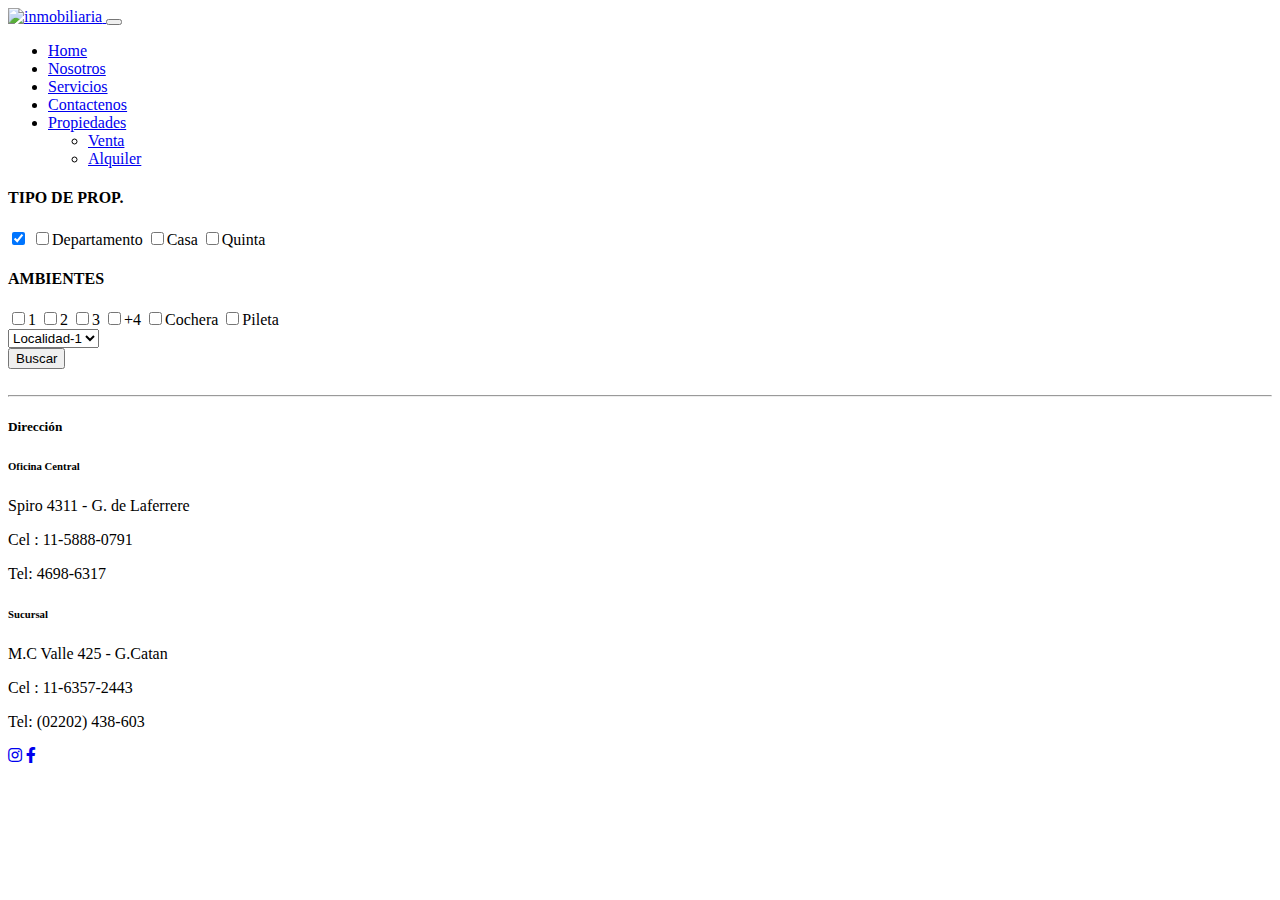
==== page/alquiler.html @ ab849b94 "Add files via upload" ====
<!DOCTYPE html>
<html lang="en">
<head>
    <meta charset="UTF-8">
    <meta http-equiv="X-UA-Compatible" content="IE=edge">
    <meta name="viewport" content="width=device-width, initial-scale=1.0">
   
    <!-- Google Web Fonts -->
   <!--  <link rel="preconnect" href="https://fonts.googleapis.com">
    <link rel="preconnect" href="https://fonts.gstatic.com" crossorigin>
    <link href="https://fonts.googleapis.com/css2?family=Heebo:wght@400;500;600&family=Inter:wght@700;800&display=swap" rel="stylesheet"> -->
    
    <!-- Icon Font Stylesheet -->
    <link href="https://cdnjs.cloudflare.com/ajax/libs/font-awesome/5.10.0/css/all.min.css" rel="stylesheet">

    <!-- Libraries Stylesheet -->
    <link href="../lib/animate/animate.min.css" rel="stylesheet">
    <link href="../lib/owlcarousel/assets/owl.carousel.min.css" rel="stylesheet">

    <!-- Template Stylesheet -->
    <link href="../css/card.css" rel="stylesheet">
    <link href="https://cdn.jsdelivr.net/npm/bootstrap@5.1.3/dist/css/bootstrap.min.css" rel="stylesheet" integrity="sha384-1BmE4kWBq78iYhFldvKuhfTAU6auU8tT94WrHftjDbrCEXSU1oBoqyl2QvZ6jIW3" crossorigin="anonymous">
    <link rel="stylesheet" href="../css/style.css">
    <link rel="stylesheet" href="https://cdn.jsdelivr.net/npm/bootstrap-icons@1.8.2/font/bootstrap-icons.css">
    <title>AO-Corti|Alquiler</title>
</head>
<body>
    <header>
        <nav class="navbar navbar-expand-md navbar-dark" aria-label="Fourth navbar example">
          <div class="container-fluid">
            <a class="logo" href="../index.html" alt="AO Corti">
              <img src="../img/AOcorti.png" alt="inmobiliaria">
            </a>
            <button class="navbar-toggler collapsed" type="button" data-bs-toggle="collapse" data-bs-target="#navbarsExample04" aria-controls="navbarsExample04" aria-expanded="false" aria-label="Toggle navigation">
              <span class="navbar-toggler-icon"></span>
            </button>
      
            <div class="navbar-collapse collapse" id="navbarsExample04">
              <ul class="navbar-nav me-auto mb-2 mb-md-0 d-flex justify-content-end w-100">
                <li class="nav-item">
                  <a class="nav-link active" aria-current="page" href="../index.html">Home</a>
                </li>
                <li class="nav-item">
                  <a class="nav-link" href="nosotros.html">Nosotros</a>
                </li>
                <li class="nav-item">
                  <a class="nav-link" href="servicios.html">Servicios</a>
                </li>
                <li class="nav-item">
                  <a class="nav-link" href="contactenos.html">Contactenos</a>
                </li>
                <li class="nav-item dropdown">
                  <a class="nav-link dropdown-toggle" href="#" id="dropdown04" data-bs-toggle="dropdown" aria-expanded="false">Propiedades</a>
                  <ul class="dropdown-menu" aria-labelledby="dropdown04">
                    <li><a class="dropdown-item" href="venta.html">Venta</a></li>
                    <li><a class="dropdown-item" href="alquiler.html">Alquiler</a></li>
                  </ul>
                </li>
              </ul>
            </div>
          </div>
        </nav>
      </header>
      <section class="filtros">
        <div class="container__filtros">
          <div class="container__inputs">
            <form class="formulario">
              <div class="tipoProp">
                <div class="tituloProp">
                  <h4>TIPO DE PROP.</h4>
                </div>
                <input id="filtroAuto" type="checkbox" value="alquiler" checked>
                <label><input type="checkbox" value="depto" id="filtro" onchange="lanzaFiltro()">Departamento</label>
                <label><input type="checkbox" value="casa" id="filtro" onchange="lanzaFiltro()">Casa</label>
                <label><input type="checkbox" value="quinta" id="filtro" onchange="lanzaFiltro()">Quinta</label>
              </div>
              <div class="ambientes">
                <div class="tituloAmbiente">
                  <h4>AMBIENTES</h4>
                </div>
                <label><input type="checkbox" value="mono" id="filtro">1</label>
                <label><input type="checkbox" value="2amb" id="filtro">2</label>
                <label><input type="checkbox" value="3" id="filtro">3</label>
                <label><input type="checkbox" value="4amb" id="filtro">+4</label>
                <label><input type="checkbox" value="cochera" id="filtro">Cochera</label> 
                <label><input type="checkbox" value="pileta" id="filtro">Pileta</label>                 
              </div>
              <div class="selectLocacion">
                <select name="selected-locacion" value="locacion">
                  <option value="location1">Localidad-1</option>
                  <option value="location2">Localidad-2</option>
                  <option value="location3">Localidad-3</option>
                  <option value="location4">Localidad-4</option>
                </select>
              </div>
              <div class="btnBuscar">
                <button id="buscar" type="submit">Buscar</button>
              </div>
            </form>
          </div>
        </div>
      </section>
      <div class="container-xxl py-5-display">
        <div class="container">
          <div class="tab-content">
            <div id="tab-1" class="tab-pane fade show p-0 active">
              <div id="container__grid" class="row g-4">
              </div>
            </div>
          </div>
        </div>
      </div>

      <span class="icono__wp">
        <a href="#">
          <img class="img-wtp" src="../img/whatsapp-logo.png" alt="">
          <!-- <i id="btn-wp" class="fab fa-whatsapp"></i> -->
        </a>
      </span>
        

      <div class="dividir">
        <hr></hr>
      </div>
  
      <footer class="container contactenos">
        <h5 class="text-center">Dirección</h5>
        <div class="row footer__container justify-content-center">
          <div class="col text-center">
            <h6>Oficina Central</h6>
            <p>Spiro 4311 - G. de Laferrere</p>
            <p>Cel : 11-5888-0791</p>
            <p>Tel: 4698-6317</p>
          </div>
          <div class="col text-center">
            <h6>Sucursal</h6>
            <p>M.C Valle 425 - G.Catan</p>
            <p>Cel : 11-6357-2443</p>
            <p>Tel: (02202) 438-603</p>
          </div>
        </div>
        <div class="d-flex pt-2 justify-content-center">
          <a class="btn  btn-social" href="https://www.instagram.com/albertocorti_inmobiliaria/?hl=es"><i class="fab fa-instagram"></i></a>
          <a class="btn  btn-social" href="https://www.facebook.com/aocortiinmobiliaria/"><i class="fab fa-facebook-f"></i></a>
        </div>  
      </footer>

<!-- JavaScript Libraries -->
<script src="https://code.jquery.com/jquery-3.4.1.min.js"></script>
<script src="../lib/wow/wow.min.js"></script>
<script src="../lib/easing/easing.min.js"></script>
<script src="../lib/waypoints/waypoints.min.js"></script>
<script src="../lib/owlcarousel/owl.carousel.min.js"></script>

<!-- Template Javascript -->
<script src="../js/main.js"></script>
<script src="https://cdn.jsdelivr.net/npm/bootstrap@5.1.3/dist/js/bootstrap.bundle.min.js" integrity="sha384-ka7Sk0Gln4gmtz2MlQnikT1wXgYsOg+OMhuP+IlRH9sENBO0LRn5q+8nbTov4+1p" crossorigin="anonymous"></script>
<script src="../js/filtro.js"></script>
<script src="../js/index.js"></script>
</body>
</html>
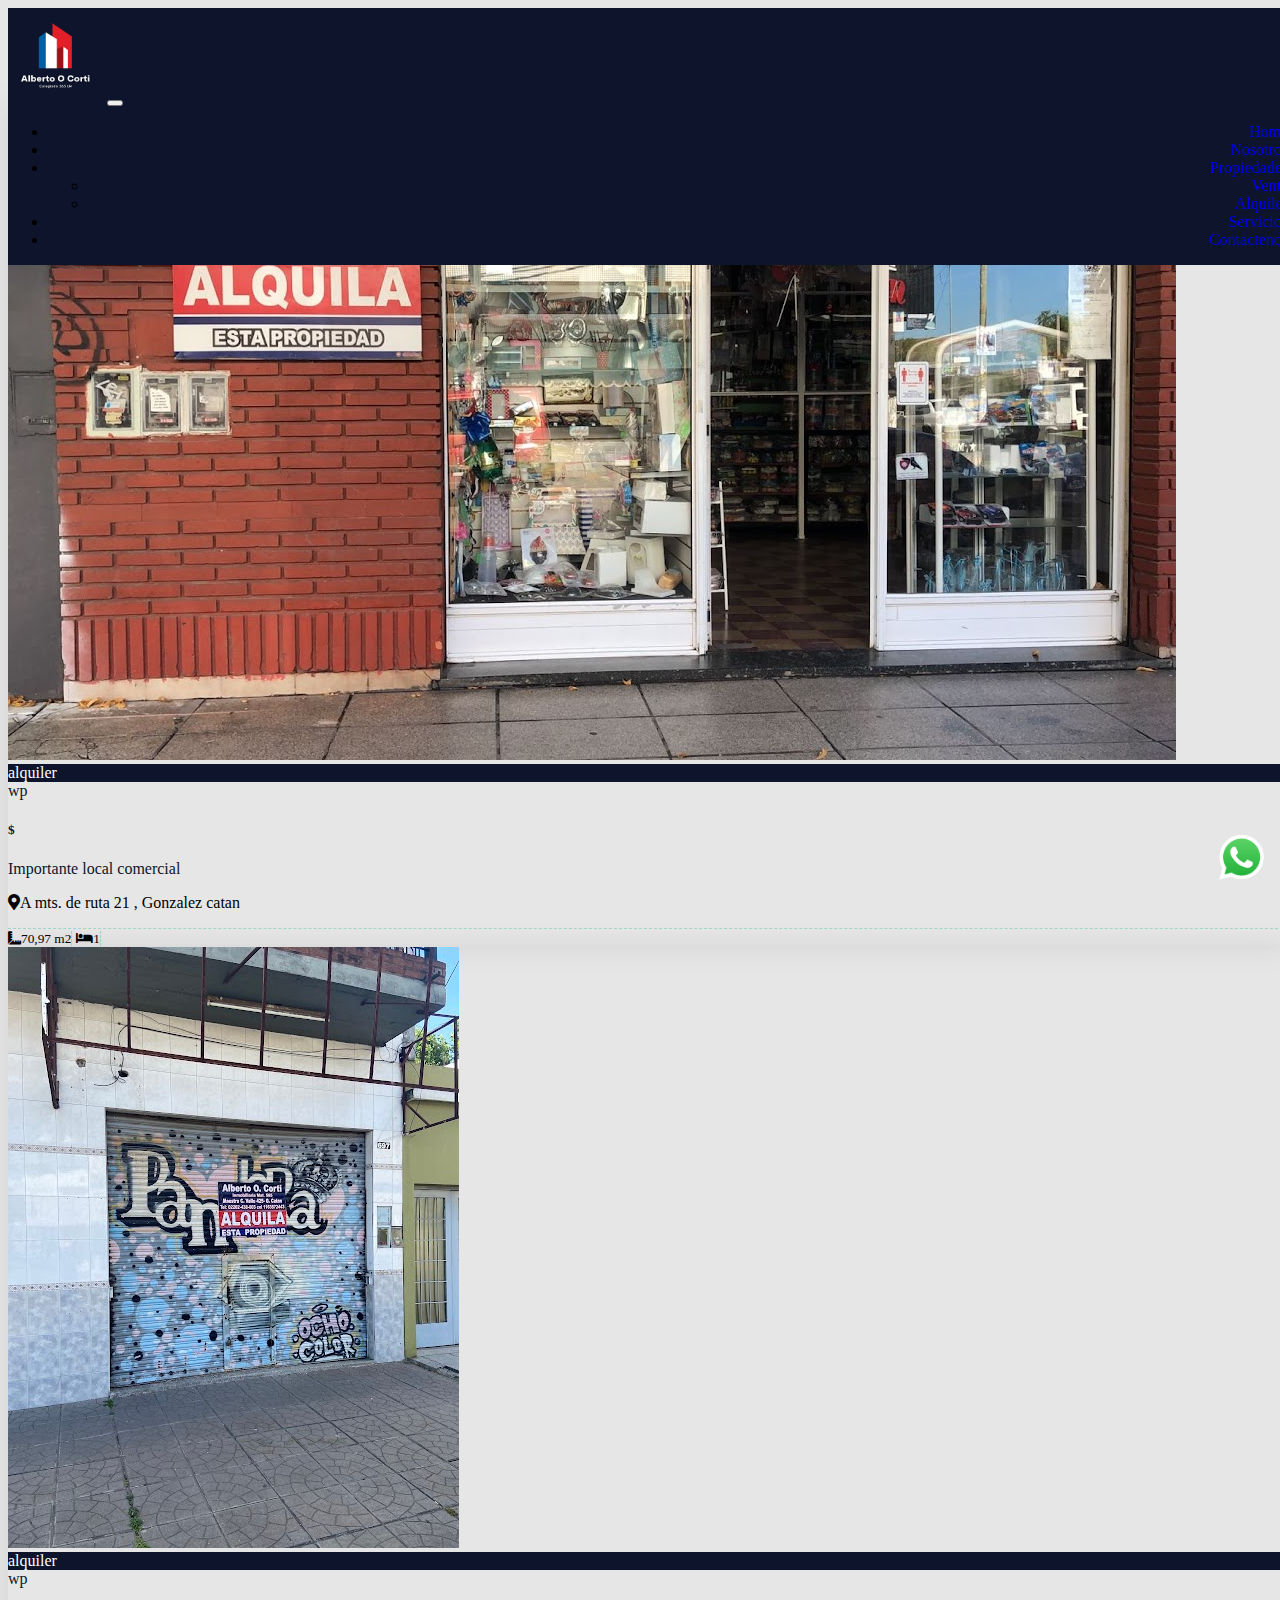
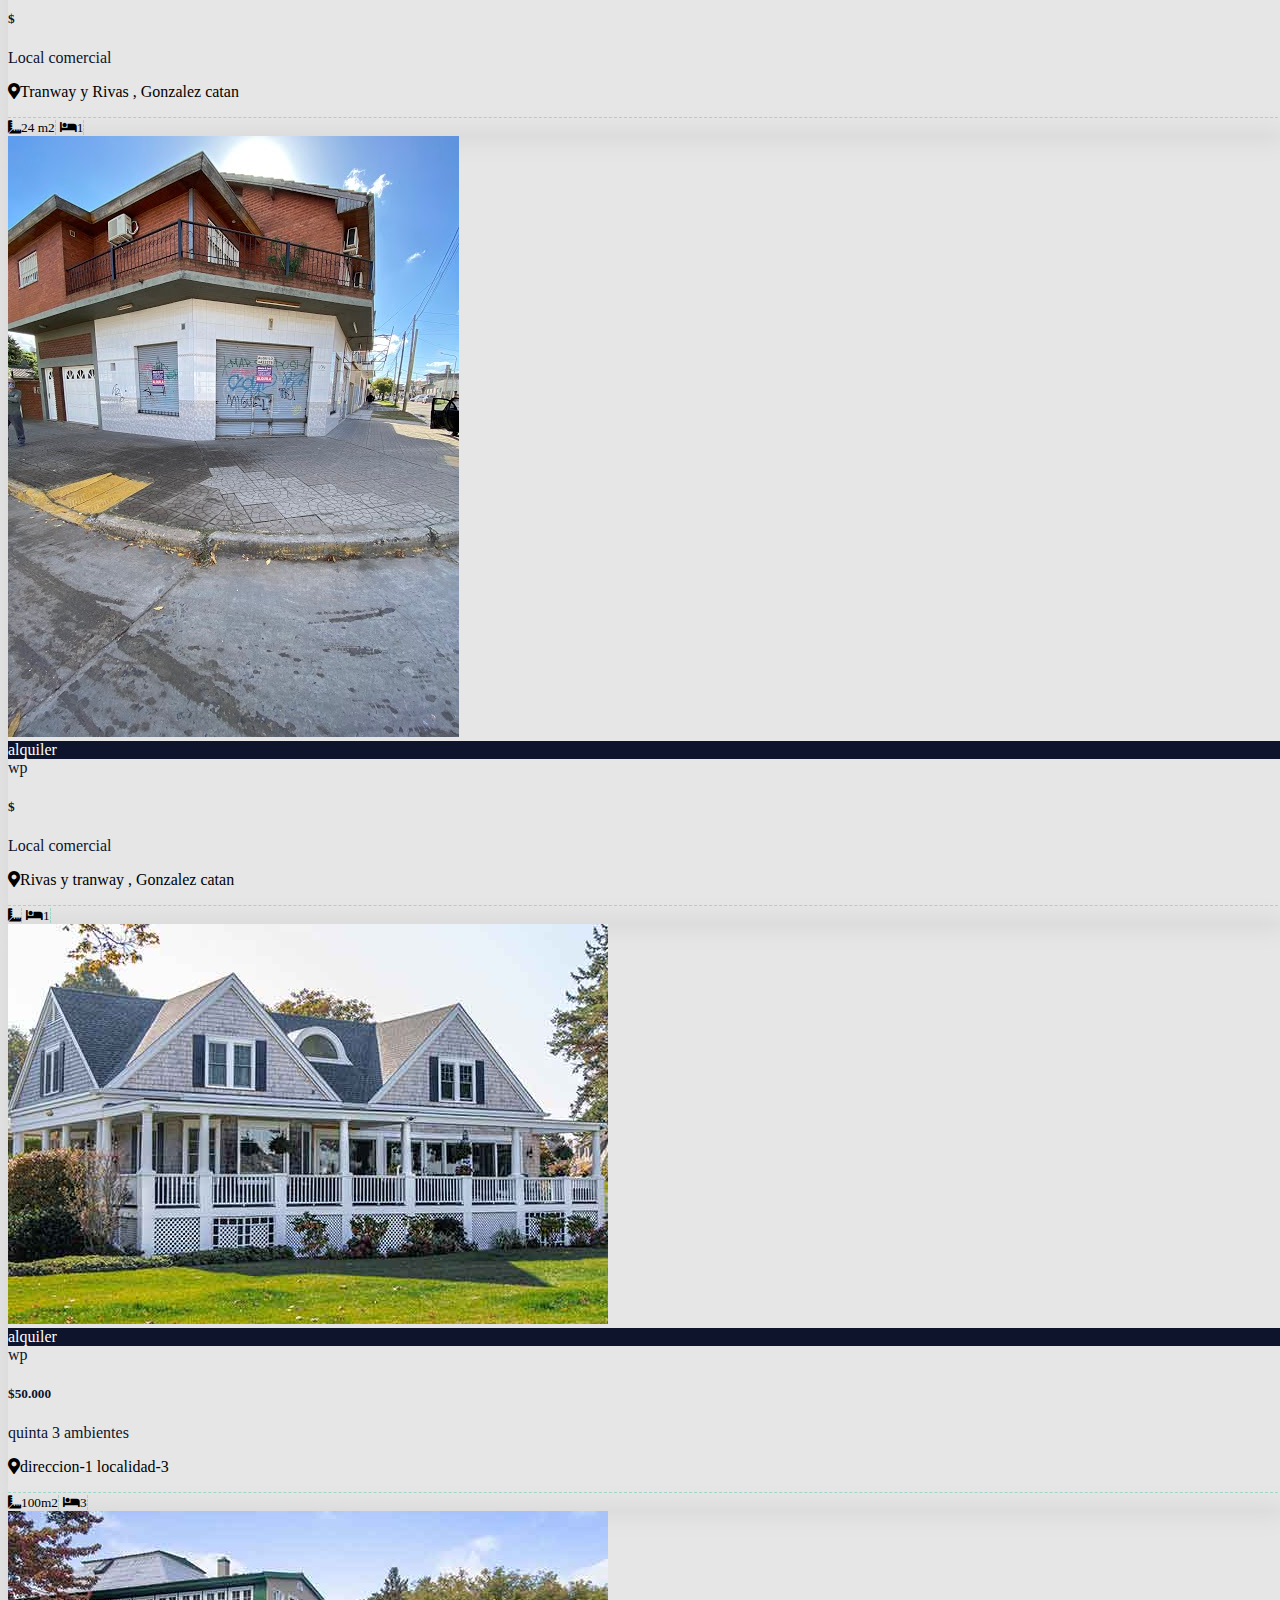
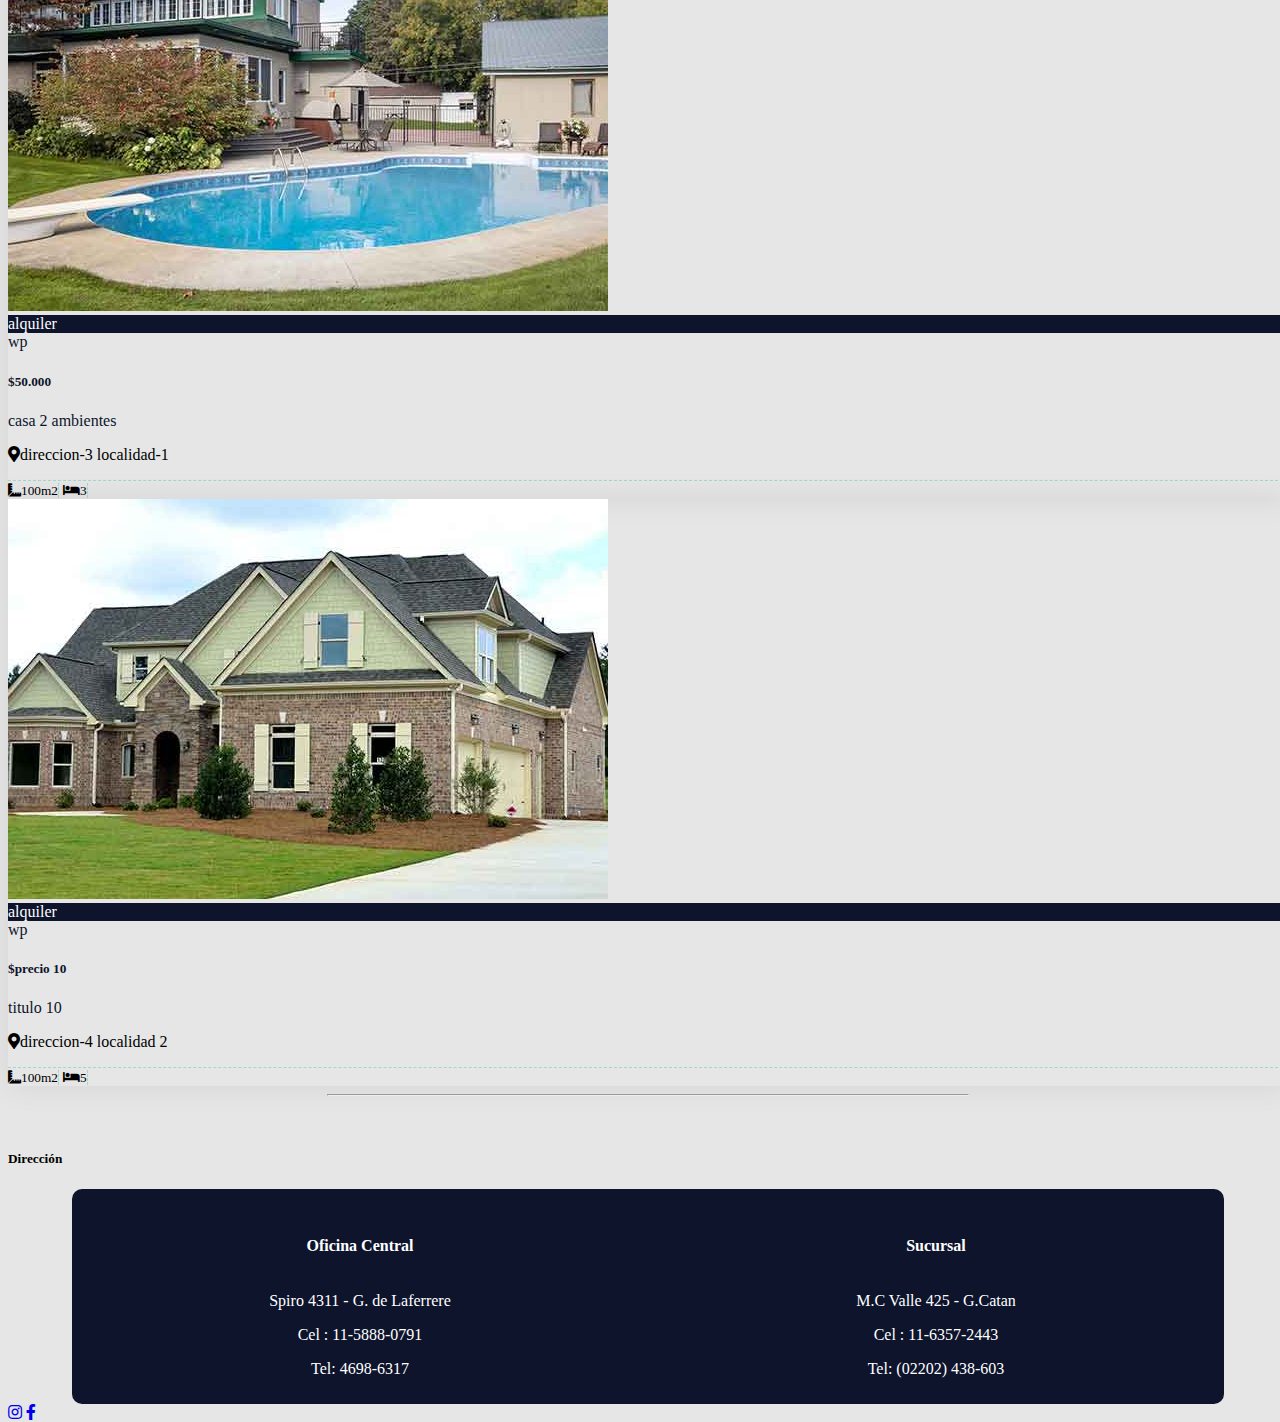
==== commit 907a5a81: "Add files via upload" ====
--- a/page/alquiler.html
+++ b/page/alquiler.html
@@ -43,18 +43,18 @@
                 <li class="nav-item">
                   <a class="nav-link" href="nosotros.html">Nosotros</a>
                 </li>
-                <li class="nav-item">
-                  <a class="nav-link" href="servicios.html">Servicios</a>
-                </li>
-                <li class="nav-item">
-                  <a class="nav-link" href="contactenos.html">Contactenos</a>
-                </li>
                 <li class="nav-item dropdown">
                   <a class="nav-link dropdown-toggle" href="#" id="dropdown04" data-bs-toggle="dropdown" aria-expanded="false">Propiedades</a>
                   <ul class="dropdown-menu" aria-labelledby="dropdown04">
                     <li><a class="dropdown-item" href="venta.html">Venta</a></li>
                     <li><a class="dropdown-item" href="alquiler.html">Alquiler</a></li>
                   </ul>
+                </li>
+                <li class="nav-item">
+                  <a class="nav-link" href="servicios.html">Servicios</a>
+                </li>
+                <li class="nav-item">
+                  <a class="nav-link" href="contactenos.html">Contactenos</a>
                 </li>
               </ul>
             </div>
--- a/css/card.css
+++ b/css/card.css
@@ -0,0 +1,278 @@
+/********** Template CSS **********/
+:root {
+    --primary: #0D142B;
+    --secondary: #FF1824;
+    --light: #035FA6;
+    --dark: #0E2E50;
+}
+
+
+.back-to-top {
+    position: fixed;
+    display: none;
+    right: 45px;
+    bottom: 45px;
+    z-index: 99;
+}
+
+
+/*** Spinner ***/
+#spinner {
+    opacity: 0;
+    visibility: hidden;
+    transition: opacity .5s ease-out, visibility 0s linear .5s;
+    z-index: 99999;
+}
+
+#spinner.show {
+    transition: opacity .5s ease-out, visibility 0s linear 0s;
+    visibility: visible;
+    opacity: 1;
+}
+
+
+/*** Button ***/
+.btn {
+    transition: .5s;
+}
+
+.btn.btn-primary,
+.btn.btn-secondary {
+    color: #FFFFFF;
+}
+
+.btn-square {
+    width: 38px;
+    height: 38px;
+}
+
+.btn-sm-square {
+    width: 32px;
+    height: 32px;
+}
+
+.btn-lg-square {
+    width: 48px;
+    height: 48px;
+}
+
+.btn-square,
+.btn-sm-square,
+.btn-lg-square {
+    padding: 0;
+    display: flex;
+    align-items: center;
+    justify-content: center;
+    font-weight: normal;
+    border-radius: 50px;
+}
+
+
+
+
+
+
+
+
+.header-carousel .owl-nav {
+    position: absolute;
+    top: 50%;
+    left: -25px;
+    transform: translateY(-50%);
+    display: flex;
+    flex-direction: column;
+}
+
+.header-carousel .owl-nav .owl-prev,
+.header-carousel .owl-nav .owl-next {
+    margin: 7px 0;
+    width: 50px;
+    height: 50px;
+    display: flex;
+    align-items: center;
+    justify-content: center;
+    color: #FFFFFF;
+    background: var(--primary);
+    border-radius: 40px;
+    font-size: 20px;
+    transition: .5s;
+}
+
+.header-carousel .owl-nav .owl-prev:hover,
+.header-carousel .owl-nav .owl-next:hover {
+    background: var(--dark);
+}
+
+@media (max-width: 768px) {
+    .header-carousel .owl-nav {
+        left: 25px;
+    }
+}
+
+.breadcrumb-item + .breadcrumb-item::before {
+    color: #DDDDDD;
+}
+
+
+/*** Icon ***/
+.icon {
+    padding: 15px;
+    display: inline-flex;
+    align-items: center;
+    justify-content: center;
+    background: #FFFFFF !important;
+    border-radius: 50px;
+    border: 1px dashed var(--primary) !important;
+}
+
+
+/*** About ***/
+.about-img img {
+    position: relative;
+    z-index: 2;
+}
+
+.about-img::before {
+    position: absolute;
+    content: "";
+    top: 0;
+    left: -50%;
+    width: 100%;
+    height: 100%;
+    background: var(--primary);
+    transform: skew(20deg);
+    z-index: 1;
+}
+
+
+/*** Category ***/
+.cat-item div {
+    background: #FFFFFF;
+    border: 1px dashed rgba(0, 185, 142, .3);
+    transition: .5s;
+}
+
+.cat-item:hover div {
+    background: var(--primary);
+    border-color: transparent;
+}
+
+.cat-item div * {
+    transition: .5s;
+}
+
+.cat-item:hover div * {
+    color: #FFFFFF !important;
+}
+
+
+/*** Property List ***/
+.nav-pills .nav-item .btn {
+    color: var(--dark);
+}
+
+.nav-pills .nav-item .btn:hover,
+.nav-pills .nav-item .btn.active {
+    color: #FFFFFF;
+}
+
+.property-item {
+    box-shadow: 0 0 30px rgba(0, 0, 0, .08);
+}
+
+.property-item img {
+    transition: .5s;
+}
+
+.property-item:hover img {
+    transform: scale(1.1);
+}
+
+.property-item .border-top {
+    border-top: 1px dashed rgba(0, 185, 142, .3) !important;
+}
+
+.property-item .border-end {
+    border-right: 1px dashed rgba(0, 185, 142, .3) !important;
+}
+
+
+/*** Team ***/
+.team-item {
+    box-shadow: 0 0 30px rgba(0, 0, 0, .08);
+    transition: .5s;
+}
+
+.team-item .btn {
+    color: var(--primary);
+    background: #FFFFFF;
+    box-shadow: 0 0 30px rgba(0, 0, 0, .15);
+}
+
+.team-item .btn:hover {
+    color: #FFFFFF;
+    background: var(--primary);
+}
+
+.team-item:hover {
+    border-color: var(--secondary) !important;
+}
+
+.team-item:hover .bg-primary {
+    background: var(--secondary) !important;
+}
+
+.team-item:hover .bg-primary i {
+    color: var(--secondary) !important;
+}
+
+
+/*** Testimonial ***/
+.testimonial-carousel {
+    padding-left: 1.5rem;
+    padding-right: 1.5rem;
+}
+
+@media (min-width: 576px) {
+    .testimonial-carousel {
+        padding-left: 4rem;
+        padding-right: 4rem;
+    }
+}
+
+.testimonial-carousel .testimonial-item .border {
+    border: 1px dashed rgba(0, 185, 142, .3) !important;
+}
+
+.testimonial-carousel .owl-nav {
+    position: absolute;
+    width: 100%;
+    height: 40px;
+    top: calc(50% - 20px);
+    left: 0;
+    display: flex;
+    justify-content: space-between;
+    z-index: 1;
+}
+
+.testimonial-carousel .owl-nav .owl-prev,
+.testimonial-carousel .owl-nav .owl-next {
+    position: relative;
+    width: 40px;
+    height: 40px;
+    display: flex;
+    align-items: center;
+    justify-content: center;
+    color: #FFFFFF;
+    background: var(--primary);
+    border-radius: 40px;
+    font-size: 20px;
+    transition: .5s;
+}
+
+.testimonial-carousel .owl-nav .owl-prev:hover,
+.testimonial-carousel .owl-nav .owl-next:hover {
+    background: var(--dark);
+}
+
+
--- a/css/style.css
+++ b/css/style.css
@@ -0,0 +1,422 @@
+/* fonts */
+@font-face {
+    font-family: 'Ceribri Sans';
+    src: local("Ceribri Sans")
+    url(CerebriSansSemiBold.ttf);
+    font-style: normal;
+    font-weight: normal;
+  }
+
+
+/* root */
+:root {
+    --navHeight: 95px;
+    --fontColorAzul: #0D142B;
+    --fontColorRojo: #FF1824;
+}
+
+body {
+    font-family:'Ceribri Sans';
+    width:100vw;
+    /* background al body para ayudar al maquetado */
+    background-color: #E6E6E6;
+}
+
+a{
+    text-decoration: none;
+}
+
+/* si se crea una section estara separada de las demas */
+section {
+    width: 100%;
+}
+.sectionPadding{
+    padding-top: 4rem;
+}
+
+/* nav */
+.navbar {
+    /* height: var(--navHeight); */
+    position: fixed;
+    z-index: 1000;
+    width: 100%;
+    min-height: 88px;
+    padding-top: 0rem;
+    padding-bottom: 0rem;
+}
+
+.navbar-dark{
+    background-color:var(--fontColorAzul);
+}
+.logo img{
+   height: 95px;
+}
+
+.navbar-collapse {
+    text-align: right;
+}
+
+/* carusel */
+
+/* main {
+    margin-bottom: 1rem;
+} */
+
+/* carusel  arreglos responsive*/
+ .carousel-item > .img-1{
+    height: calc(100vh - var(--navHeight));
+    object-fit: cover;
+    margin-top: var(--navHeight);
+}
+
+.carousel-item .textoCarousel {
+    display: flex;
+    flex-direction: column;
+    align-items: flex-end;
+    position: absolute;
+    top: 7%;
+    /* right: 0%; */
+    /* left: 0%; */
+    width: 100%;
+    height: 50%;
+    background: linear-gradient(0deg, rgba(0, 0, 0, 0) 25%, rgba(13, 20, 43) 100%);
+    justify-content: center;
+}
+
+.carousel-item .textoCarousel > h2 {
+    color: var(--fontColorAzul);
+    font-size: 1.15rem;
+}
+
+.carousel-item .textoCarousel > span {
+    color: var(--fontColorRojo);
+    font-size: 2.25rem;
+}
+
+.dropdown-menu {
+    min-width: 1rem;
+}
+/* Sección destacados */
+.titulo-destacados{
+    color: var(--fontColorRojo);
+    font-size: 3.7vh;
+    text-align: center;
+    padding-top: 3px;
+}
+    
+
+
+/* carousel II */
+
+.carousel-item .textoCarousel-II {
+    position: absolute;
+    right: 0;
+    top: 0;
+    bottom: 0;
+    width: 280px;
+    background: #1717177a;
+}
+#titulo1Destacado {
+    font-family: 'GothamBold', sans-serif;
+    font-size: 3vh;
+    color: white;
+    font-weight: 900;
+    padding: 20px 20px;
+}
+#titulo2Destacado {
+    font-weight: 300;
+    font-size: 2.5vh;
+    font-family: 'GothamBold', sans-serif;
+    color: white;
+    padding: 0px 20px 3vh;
+}
+.valor_propiedad {
+    position: absolute;
+    top: 25px;
+    left: 30px;
+    font-size: 15px;
+    background: #1717177a;
+    padding: 10px 10px;
+    color: white;
+    border-radius: 5px;
+}
+
+
+/* carusel  arreglos responsive*/
+ .carousel-item > .img-1{
+    height: calc(100vh - var(--navHeight));
+    margin-top: var(--navHeight);
+
+    /* cover para que NO distorsione la foto */
+    object-fit: cover;
+}
+.widthCarousel{
+    width: 75vw;
+}
+.left-18{
+    left: 9.5%;
+}
+
+/* filtros */
+#filtroAuto{
+    display: none;
+}
+.filtros {
+    /* sticky para cuando llegue a un top de var(--navHeight) QUEDE FIXED EN PANTALLA */
+    position: sticky;
+    top: var(--navHeight);
+    padding: 0;
+    margin: 0;
+    color: white;
+    display: none;
+}
+
+
+.container__filtros > h5 {
+    /* sacando margin que pone bootstrap a los H.
+    El ">" selecciona solo a los h5 que esten dentro de "container__filtros
+    */
+    margin-bottom: 0;
+}
+
+.container__filtros {
+    background-color: #0D142B;
+    max-width: 90vw;
+    margin: 0 auto;
+    padding: 10px 0;
+    text-align: center;
+}
+
+.formulario {
+    text-align: center;
+    display: grid;
+    grid-template-columns: 1fr 1fr 1fr;
+    justify-content: center;
+    align-items: center;
+    gap: 0.5rem;
+}
+
+.btnBuscar {
+    grid-column: span 3;
+    
+}
+#buscar{
+    max-width: 60px;
+    max-height: 30px;
+}
+
+/* propiedades */
+
+.propiedades {
+    /* background de esta seccion para ayudar al maquetado */
+    background-color: red;
+}
+
+.container__propiedades {
+    /* background de ayuda para el maquetado */
+    background-color: gray;
+    max-width: 90vw;
+    margin: 0 auto;
+    padding: 10px;
+}
+
+.container__grid {
+    display: grid;
+    grid-template-columns: 1fr 1fr 1fr;
+
+    /* gap para separar ENTRE elementos */
+    gap: 15px;
+}
+
+/* card seccion propiedades */
+
+.propiedad__item {
+    outline: 1px solid black;
+    display: flex;
+    flex-direction: column;
+    justify-content: center;
+    align-items: center;
+    padding: 10px;
+    background-color: aquamarine;
+}
+.tipo_propiedad {
+    position: absolute;
+    top: 10px;
+    left: 20px;
+    font-size: 20px;
+    padding: 8px 8px;
+    color: white;
+    border-radius: 5px;
+}
+
+
+#propiedad__img {
+    object-fit: cover;
+    width: 100%;
+}
+
+.wp__svg {
+    width: 15px;
+    background-color: white;
+}
+
+/* icono de wp flotante */
+
+.icono__wp {
+    position: fixed;
+    bottom: 1rem;
+    right: 1rem;
+    border-radius: 100%;
+    z-index: 12000;
+}
+
+.img-wtp {
+    width: 45px;
+}
+.dividir {
+    display: flex;
+    justify-content: space-around;
+}
+
+hr {
+    width: 50%;
+    background-color: black;
+}
+/* footer */
+
+h6 {
+    font-size: 1rem;
+    color: white;
+}
+.footer__container {
+    background-color: var(--fontColorAzul);
+    padding: 10px 0;
+    text-align: center;
+    margin: 0 auto;
+    max-width: 90%;
+    display: grid;
+    grid-template-columns: 1fr 1fr;
+    border-radius: 10px;
+    color: white;
+}
+
+/* Contacto */
+.p-top{  
+    top: 70px;
+  }
+.contactenos{
+    position: relative;
+    top: 25px;
+}
+
+.redes {
+    display: flex;
+    justify-content: center;
+    align-items: center;
+    gap: 20px;
+    grid-column: span 2;
+    margin-bottom: 10px;
+}
+
+.redes a {
+    color: white;
+}
+
+
+
+
+/* media cuando colapsa el nav */
+
+@media screen and (max-width: 767px) {
+    :root {
+        --navHeight: 5.125rem;
+    }
+
+    /* navbar */
+    .navbar-collapse {
+        position: absolute;
+        top: var(--navHeight);
+        right: 0;
+        left: 0;
+        z-index: 10;
+        background-color: #0D142B;
+        text-align: center;
+    }
+
+    .navbar {
+        padding: 0;
+    }
+    .container__grid {
+        grid-template-columns: 1fr 1fr;
+    }
+
+    /* carousel 2 */
+    
+    .carousel-item .textoCarousel-II {
+    position: absolute;
+    display: flex;
+    align-items: center;
+    justify-content: space-around;
+    bottom: 0;
+    right: 0;
+    left: 0;
+    margin: 0 auto;
+    top: auto;
+    width: 90%;
+    height: 20%;
+}
+
+.carousel-item .textoCarousel-II p > span {
+    padding-bottom: 5px;
+    font-size: 12px;
+    border-bottom: none;
+}
+.carousel-item .textoCarousel-II p > span:hover {
+    border-bottom: 1px solid white;
+}
+
+.carousel-item .textoCarousel-II p {
+    margin: 0;
+}
+
+.footer__container {
+    /* background-color: red; */
+    grid-template-columns: 1fr;
+    gap: 10px;
+}
+
+.redes {
+    grid-column: span 1;
+}
+    
+    .carousel-item .textoCarousel-II {
+        top: auto;
+        width: 100%;
+    }
+    #titulo1Destacado {
+        font-size: 2vh;
+        padding: 6px 20px;
+        margin-top: -10px;
+    }
+    #titulo2Destacado {
+        padding: 0px 20px 0vh!important;
+    }
+    .display-none{
+        display: none
+    }
+}
+.py-5-display {
+    padding-top: var(--navHeight);
+}
+.text-color{
+    color: var(--fontColorAzul);
+    
+}
+.btn-color{
+    background-color: var(--fontColorAzul);
+    color: white;
+}
+
+.fadeIn {
+    font-family: Tahoma;
+}